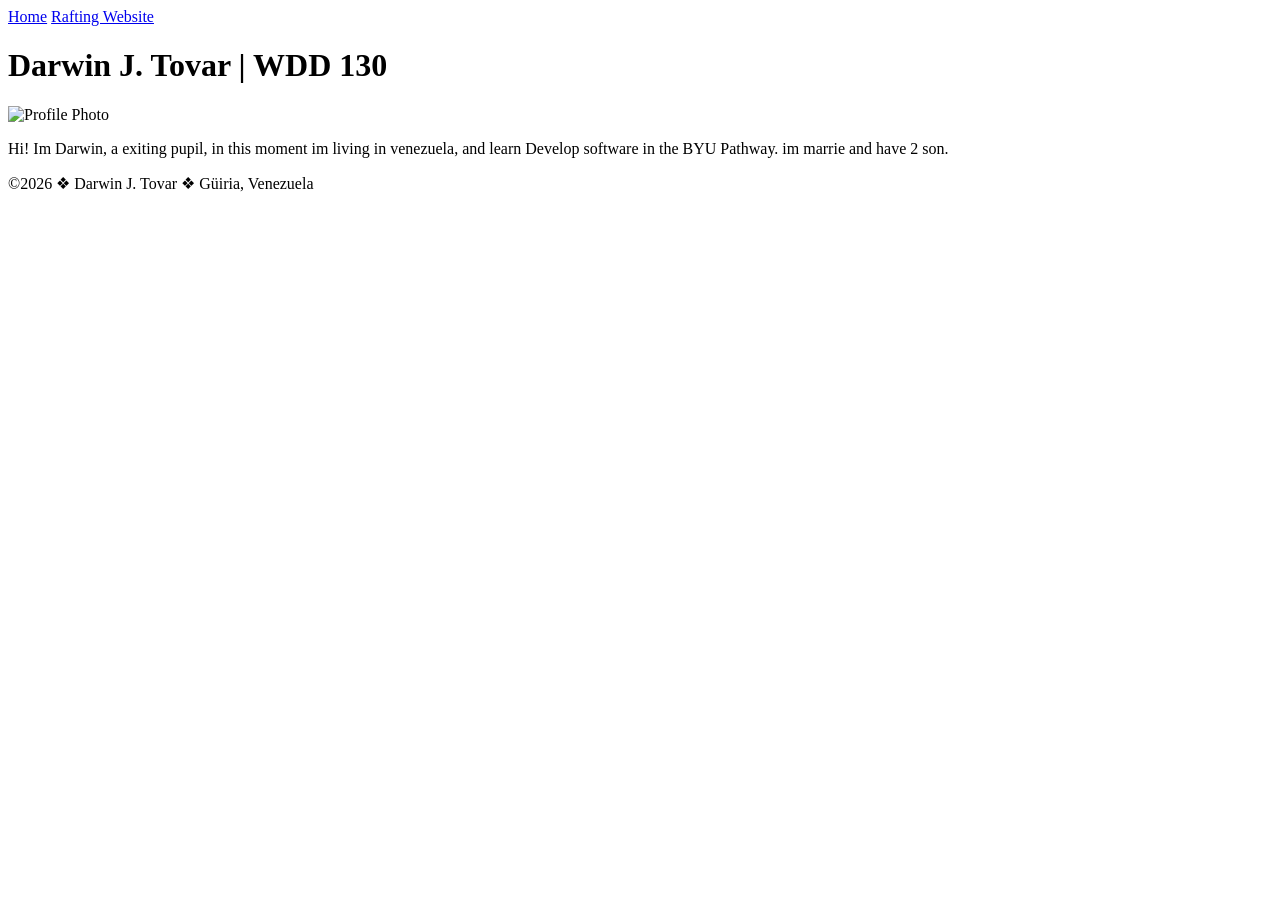
==== index.html @ a513b317 "add the lower case in de profile photo." ====
<!DOCTYPE html>
<html lang="en">

<head>
    <meta charset="UTF-8">
    <meta name="viewport" content="width=device-width, initial-scale=1.0">
    <title>Darwin J. Tovar | WDD 130</title>
</head>

<body>
    <header>
        <nav>
            <a href="#">Home</a>
            <a href="wwr/">Rafting Website</a>
        </nav>
    </header>
    <main>
        <h1>Darwin J. Tovar | WDD 130</h1>
        <img src="images/profile.jpg" alt="Profile Photo" width="200">
        <p>Hi! Im Darwin, a exiting pupil, in this moment im living in venezuela,
            and learn Develop software in the BYU Pathway. im marrie and have 2 son.</p>
    </main>
    <footer>
        <p>&copy;2026 &#10070 Darwin J. Tovar &#10070 Güiria, Venezuela </p>
    </footer>
</body>

</html>
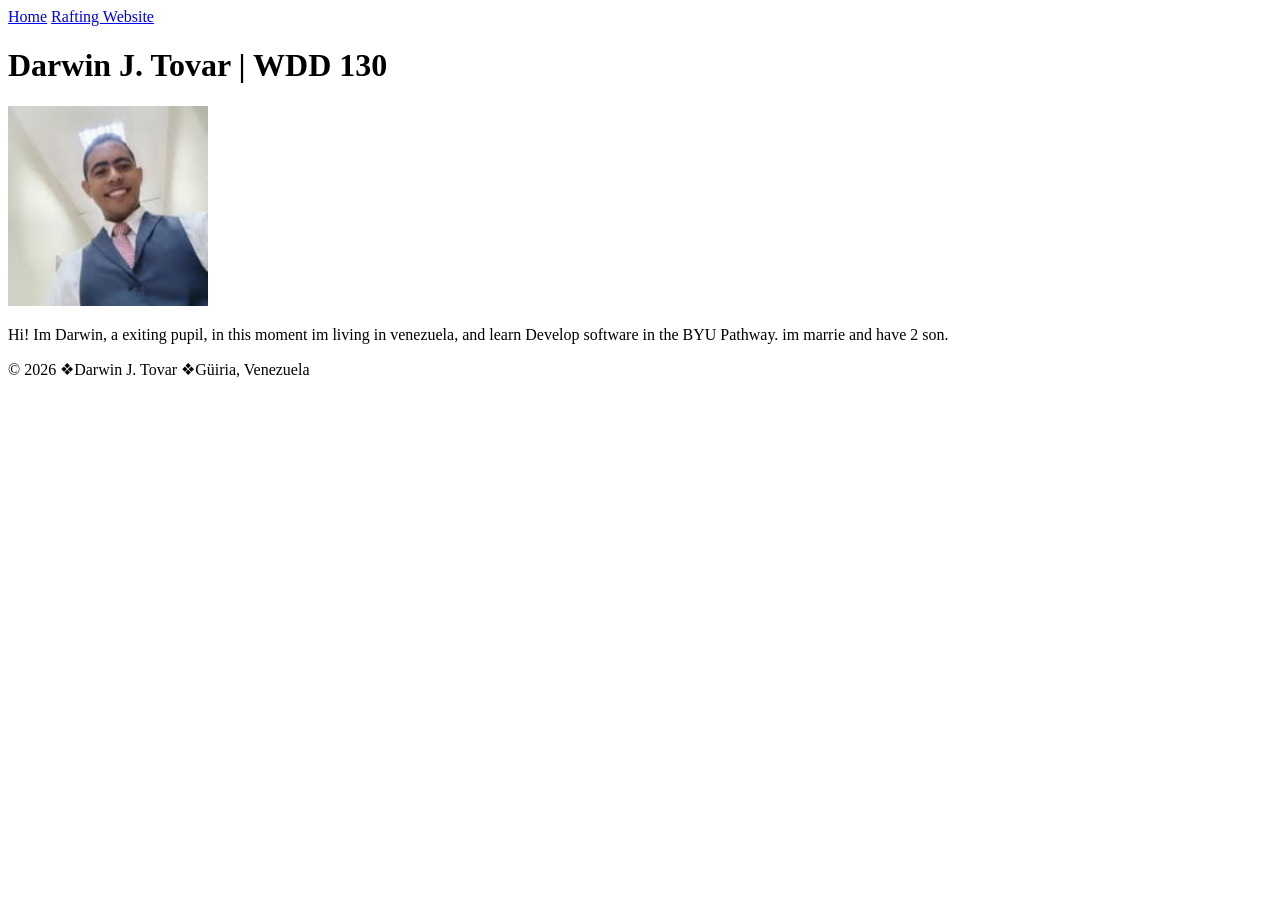
==== commit 802f7e3c: "correction of line 24" ====
--- a/index.html
+++ b/index.html
@@ -21,7 +21,7 @@
             and learn Develop software in the BYU Pathway. im marrie and have 2 son.</p>
     </main>
     <footer>
-        <p>&copy;2026 &#10070 Darwin J. Tovar &#10070 Güiria, Venezuela </p>
+        <p>&copy 2026 &#10070Darwin J. Tovar &#10070Güiria, Venezuela </p>
     </footer>
 </body>
 
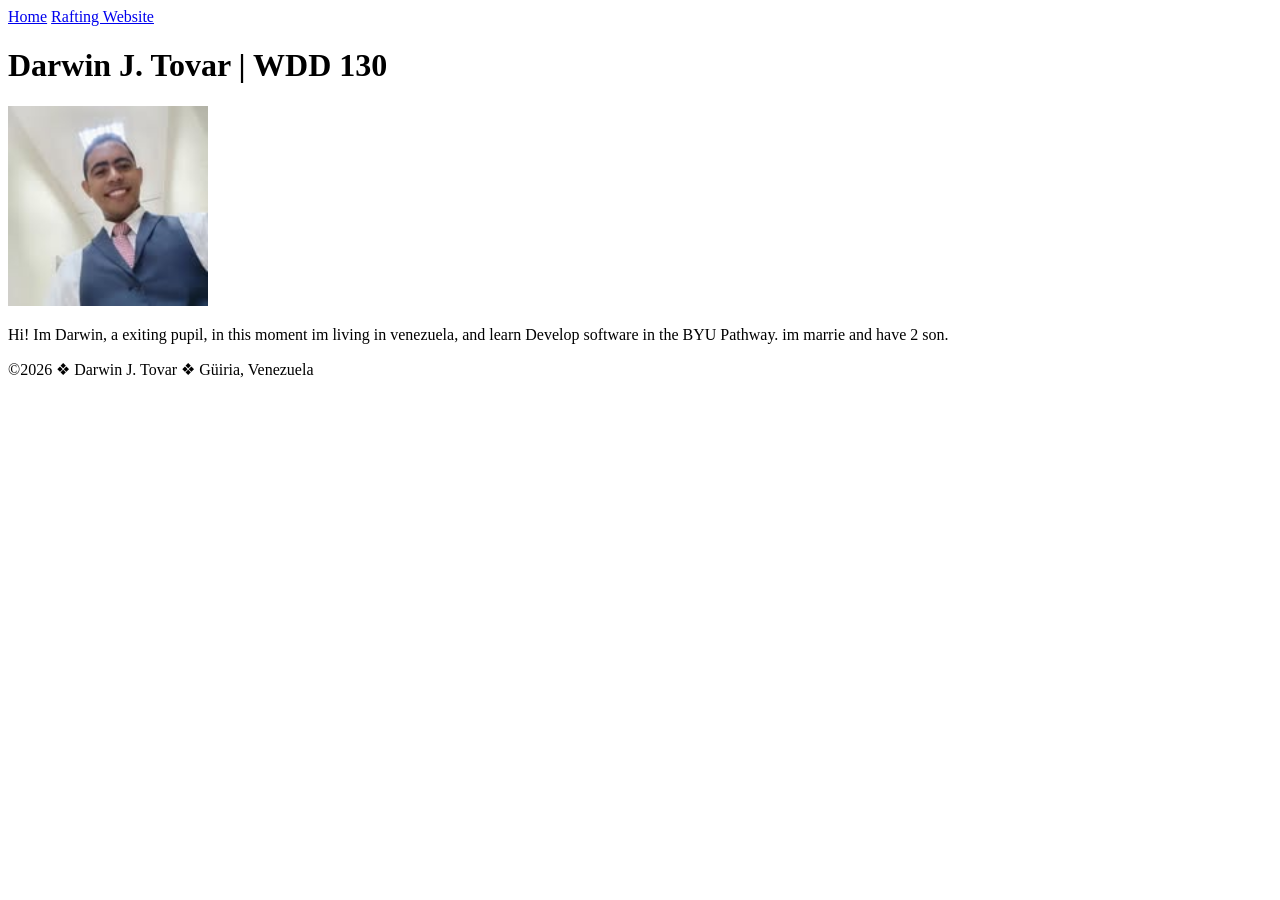
==== commit 67569eba: "add the ; in the line 24" ====
--- a/index.html
+++ b/index.html
@@ -21,7 +21,7 @@
             and learn Develop software in the BYU Pathway. im marrie and have 2 son.</p>
     </main>
     <footer>
-        <p>&copy 2026 &#10070Darwin J. Tovar &#10070Güiria, Venezuela </p>
+        <p>&copy;2026 &#10070; Darwin J. Tovar &#10070; Güiria, Venezuela </p>
     </footer>
 </body>
 
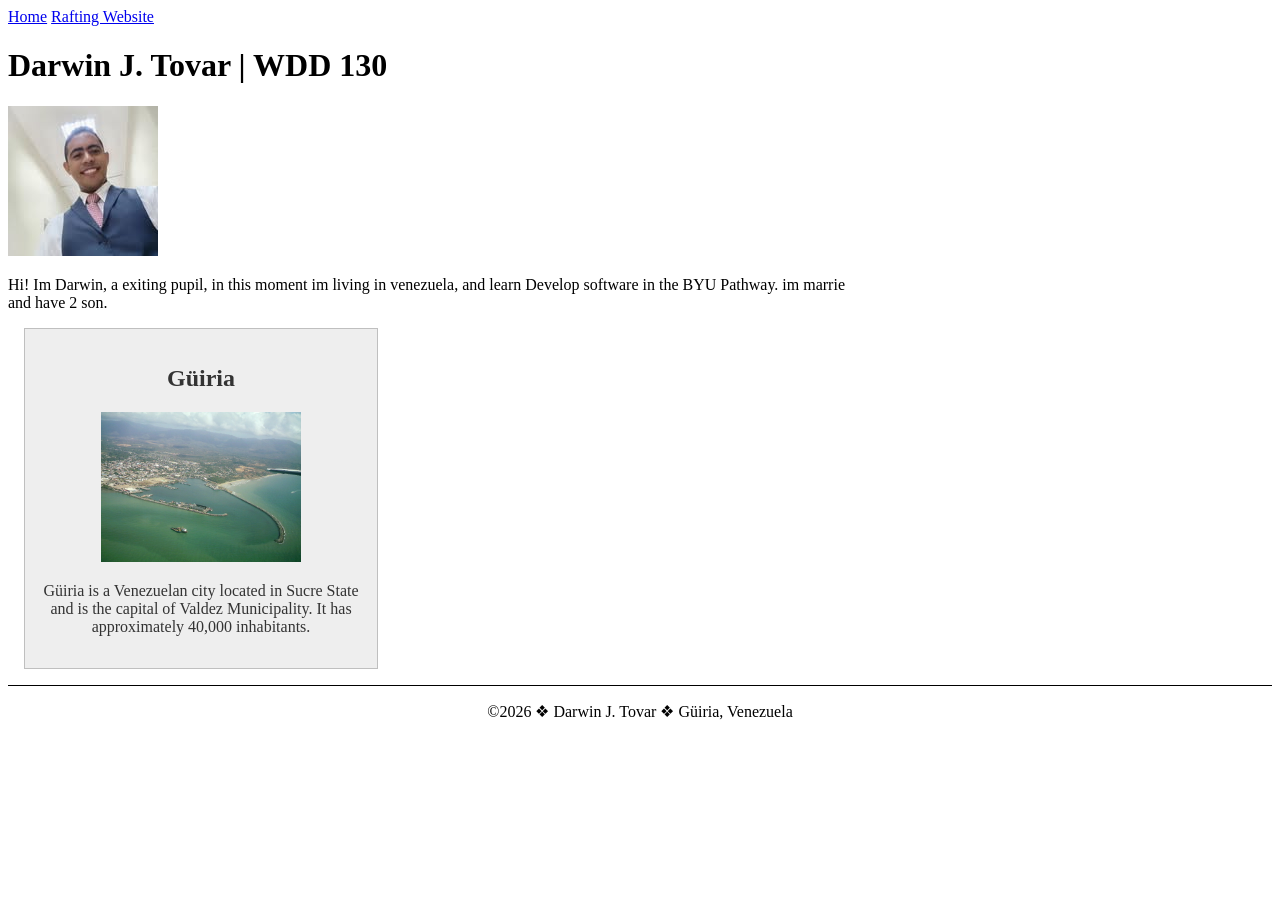
==== commit 72db2f8c: "add a photo of city, and css code for the project." ====
--- a/index.html
+++ b/index.html
@@ -4,6 +4,9 @@
 <head>
     <meta charset="UTF-8">
     <meta name="viewport" content="width=device-width, initial-scale=1.0">
+    <link rel="stylesheet" href="styles/styles.css">
+    <meta name="description" content="Darwin J Tovar BYU-Idaho WDD 130 couser home page">
+    <meta name="Author" content="Darwin J Tovar">
     <title>Darwin J. Tovar | WDD 130</title>
 </head>
 
@@ -16,10 +19,17 @@
     </header>
     <main>
         <h1>Darwin J. Tovar | WDD 130</h1>
-        <img src="images/profile.jpg" alt="Profile Photo" width="200">
+        <img src="images/profile.jpg" alt="Profile Photo">
         <p>Hi! Im Darwin, a exiting pupil, in this moment im living in venezuela,
             and learn Develop software in the BYU Pathway. im marrie and have 2 son.</p>
     </main>
+    <aside>
+        <h2>Güiria</h2>
+        <img src="images/guiria.jpg" alt="Güiria landscape">
+        <p>Güiria is a Venezuelan city located in Sucre State and is the capital of Valdez
+            Municipality. It has
+            approximately 40,000 inhabitants.</p>
+    </aside>
     <footer>
         <p>&copy;2026 &#10070; Darwin J. Tovar &#10070; Güiria, Venezuela </p>
     </footer>
--- a/styles/styles.css
+++ b/styles/styles.css
@@ -0,0 +1,33 @@
+main {
+    max-width: 840px;
+}
+
+main img {
+    width: 150px;
+    height: auto;
+}
+
+aside {
+    width: 20rem;
+    margin: 1rem;
+    border: 1px solid rgb(0 0 0/ 0.2);
+    padding: 1rem;
+    background-color: #eee;
+    color: #333;
+    text-align: center;
+}
+
+aside img {
+    width: 200px;
+    height: auto;
+}
+
+p {
+    padding: 0;
+}
+
+footer {
+    margin-top: 15px;
+    border-top: 1px solid #000;
+    text-align: center;
+}
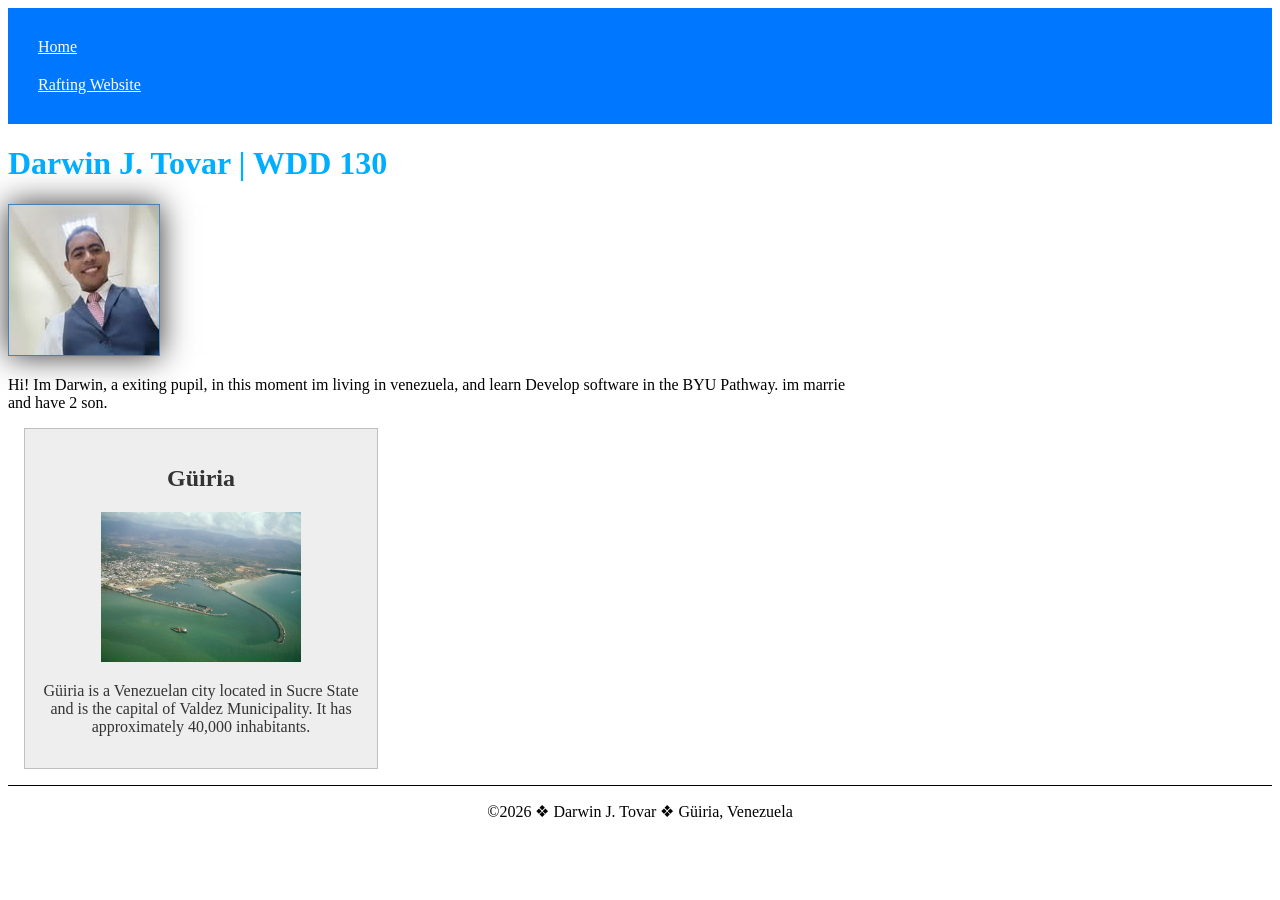
==== commit 80bb2409: "add h1 css rules, and nav nav a rules, in the file css" ====
--- a/index.html
+++ b/index.html
@@ -5,8 +5,8 @@
     <meta charset="UTF-8">
     <meta name="viewport" content="width=device-width, initial-scale=1.0">
     <link rel="stylesheet" href="styles/styles.css">
-    <meta name="description" content="Darwin J Tovar BYU-Idaho WDD 130 couser home page">
-    <meta name="Author" content="Darwin J Tovar">
+    <meta name="description" content="Darwin J Tovar BYU-Idaho WDD 130 course landing home page ">
+    <meta name="author" content="Darwin J Tovar">
     <title>Darwin J. Tovar | WDD 130</title>
 </head>
 
--- a/styles/styles.css
+++ b/styles/styles.css
@@ -1,3 +1,19 @@
+nav {
+
+    background-color: rgb(0, 119, 255);
+    padding: 20px;
+}
+
+nav a {
+    color: #fff;
+    padding: 10px;
+    display: block;
+}
+
+h1 {
+    color: rgb(0, 174, 255);
+}
+
 main {
     max-width: 840px;
 }
@@ -5,6 +21,9 @@
 main img {
     width: 150px;
     height: auto;
+    padding: 0;
+    border: 1px solid #4682B4;
+    box-shadow: 0 0 30px #333;
 }
 
 aside {
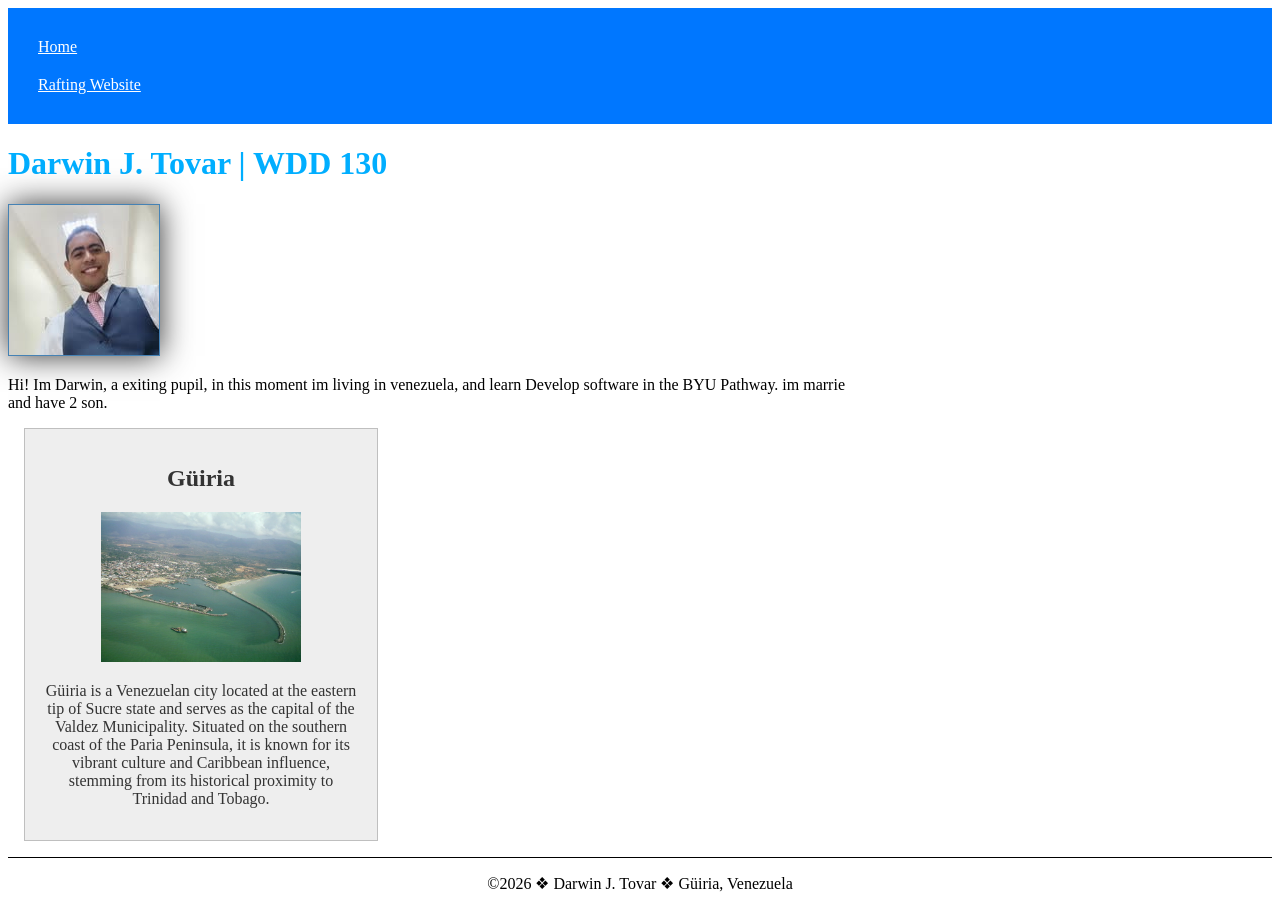
==== commit 51b8a413: "h1 correction" ====
--- a/index.html
+++ b/index.html
@@ -26,9 +26,13 @@
     <aside>
         <h2>Güiria</h2>
         <img src="images/guiria.jpg" alt="Güiria landscape">
-        <p>Güiria is a Venezuelan city located in Sucre State and is the capital of Valdez
-            Municipality. It has
-            approximately 40,000 inhabitants.</p>
+        <p>Güiria is a Venezuelan city located at the eastern tip of Sucre state and serves as the
+            capital of
+            the Valdez Municipality. Situated on the southern coast of the Paria Peninsula, it is
+            known for its
+            vibrant culture and Caribbean influence, stemming from its historical proximity to
+            Trinidad and
+            Tobago.</p>
     </aside>
     <footer>
         <p>&copy;2026 &#10070; Darwin J. Tovar &#10070; Güiria, Venezuela </p>
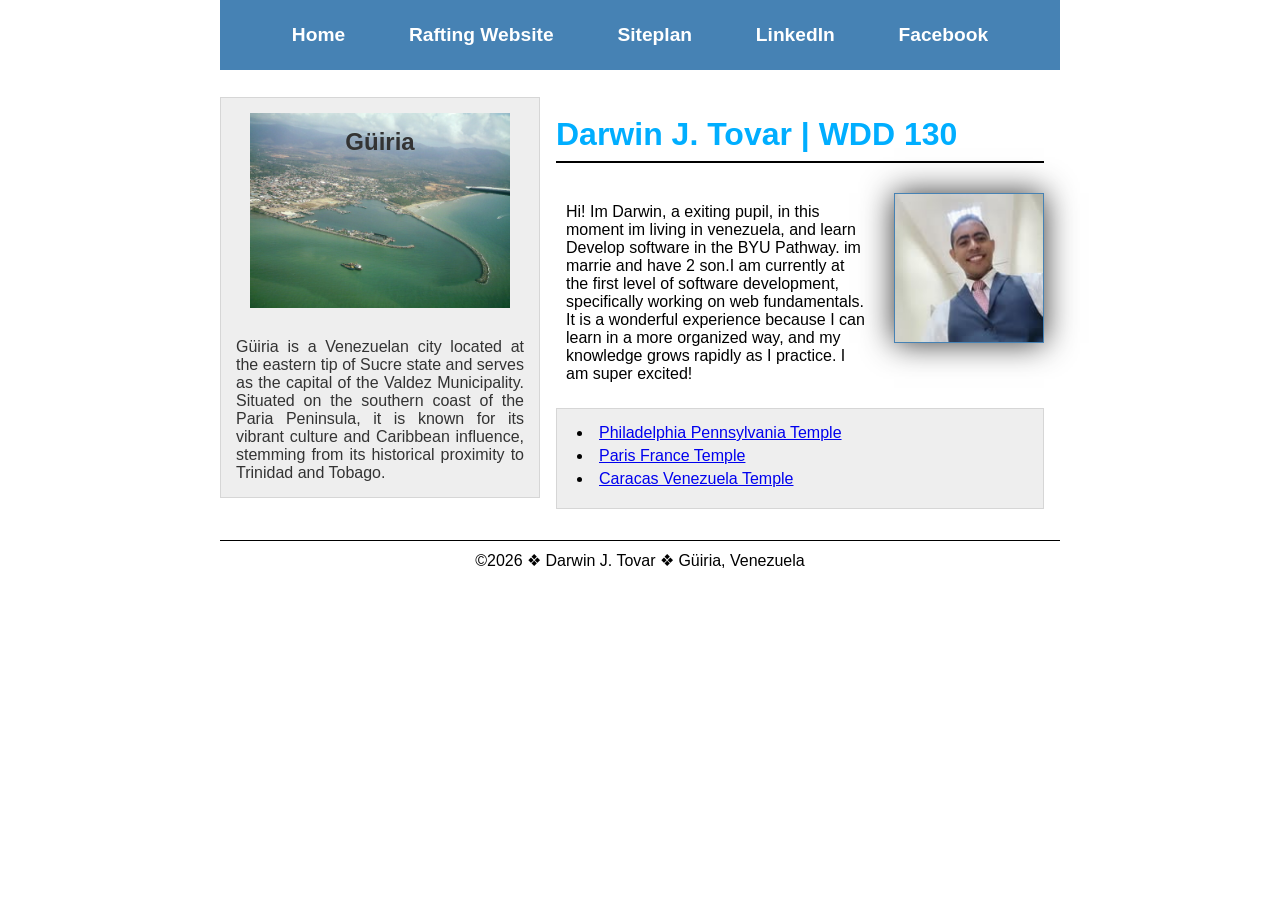
==== commit 6f2d78cf: "adding css rules in the aside and main, adding social media in the header." ====
--- a/index.html
+++ b/index.html
@@ -14,26 +14,57 @@
     <header>
         <nav>
             <a href="#">Home</a>
-            <a href="wwr/">Rafting Website</a>
+            <a href="https://dracosblood.github.io/wdd130/wwr/about.html">Rafting Website</a>
+            <a href="wwr/">Siteplan</a>
+            <a
+              href="https://www.linkedin.com/in/darwin-j-tovar-81b352255?utm_source=share_via&utm_content=profile&utm_medium=member_android">LinkedIn</a>
+            <a href="https://www.facebook.com/darwin.bonaldi">Facebook</a>
+
         </nav>
     </header>
-    <main>
-        <h1>Darwin J. Tovar | WDD 130</h1>
-        <img src="images/profile.jpg" alt="Profile Photo">
-        <p>Hi! Im Darwin, a exiting pupil, in this moment im living in venezuela,
-            and learn Develop software in the BYU Pathway. im marrie and have 2 son.</p>
-    </main>
-    <aside>
-        <h2>Güiria</h2>
-        <img src="images/guiria.jpg" alt="Güiria landscape">
-        <p>Güiria is a Venezuelan city located at the eastern tip of Sucre state and serves as the
-            capital of
-            the Valdez Municipality. Situated on the southern coast of the Paria Peninsula, it is
-            known for its
-            vibrant culture and Caribbean influence, stemming from its historical proximity to
-            Trinidad and
-            Tobago.</p>
-    </aside>
+    <div class="grid">
+        <main>
+            <h1>Darwin J. Tovar | WDD 130</h1>
+
+            <p>Hi! Im Darwin, a exiting pupil, in this moment im living in venezuela,
+                and learn Develop software in the BYU Pathway. im marrie and have 2 son.I am
+                currently at the first level of software development, specifically working on web
+                fundamentals.
+                It is a wonderful experience because I can learn in a more organized way, and my
+                knowledge grows
+                rapidly as I practice. I am super excited!</p>
+            <img src="images/profile.jpg" alt="Profile Photo">
+            <section>
+                <ul>
+                    <li><a
+                          href="https://www.churchofjesuschrist.org/temples/details/philadelphia-pennsylvania-temple?lang=eng">Philadelphia
+                            Pennsylvania Temple</a></li>
+                    <li><a
+                          href="https://www.churchofjesuschrist.org/temples/details/paris-france-temple?lang=eng">Paris
+                            France Temple</a></li>
+                    <li><a
+                          href="https://www.churchofjesuschrist.org/temples/details/caracas-venezuela-temple?lang=eng">Caracas
+                            Venezuela Temple</a></li>
+                </ul>
+
+
+            </section>
+        </main>
+        <aside>
+            <h2>Güiria</h2>
+            <img src="images/guiria.jpg" alt="Güiria landscape">
+            <p>Güiria is a Venezuelan city located at the eastern tip of Sucre state and serves as
+                the
+                capital of
+                the Valdez Municipality. Situated on the southern coast of the Paria Peninsula, it
+                is
+                known for its
+                vibrant culture and Caribbean influence, stemming from its historical proximity to
+                Trinidad and
+                Tobago.</p>
+        </aside>
+
+    </div>
     <footer>
         <p>&copy;2026 &#10070; Darwin J. Tovar &#10070; Güiria, Venezuela </p>
     </footer>
--- a/styles/styles.css
+++ b/styles/styles.css
@@ -1,48 +1,133 @@
+* {
+    margin: 0;
+    padding: 0;
+    box-sizing: border-box;
+}
+
+body {
+    font-size: 16px;
+    font-family: Arial, Helvetica, sans-serif;
+
+}
+
 nav {
 
-    background-color: rgb(0, 119, 255);
-    padding: 20px;
+    background-color: steelblue;
+    padding: 1rem;
+    display: flex;
+    justify-content: space-evenly;
+    align-items: center;
 }
 
 nav a {
+    display: block;
+    padding: 0.5rem;
+    text-decoration: none;
+    font-size: 1.2rem;
+    font-weight: 700;
     color: #fff;
-    padding: 10px;
-    display: block;
 }
 
 h1 {
     color: rgb(0, 174, 255);
+    width: 100%;
+    margin-bottom: 15px;
+    padding-bottom: 8px;
+    border-bottom: 2px solid #000;
+    grid-column: 1/-1;
+
+}
+
+.grid {
+    display: grid;
+    grid-template-columns: 1fr 2fr;
+    align-items: center;
 }
 
 main {
+    display: grid;
+    grid-template-columns: 1fr auto;
+    gap: 15px;
+    align-items: start;
     max-width: 840px;
+    grid-column: 2;
+    margin: 1rem;
+    padding-top: 30px;
+}
+
+main p {
+    grid-column: 1;
+    margin: 0;
 }
 
 main img {
+    grid-column: 2;
     width: 150px;
     height: auto;
     padding: 0;
     border: 1px solid #4682B4;
     box-shadow: 0 0 30px #333;
+
+}
+
+section {
+    list-style-position: inside;
+    margin: 0;
+    padding-left: 0;
+    padding: 15px 20px;
+    box-sizing: border-box;
+    border: 1px solid rgb(0 0 0/0.1);
+    background-color: #eee;
+    grid-column: 1/-1;
+}
+
+section ul li {
+    margin-bottom: 5px;
+}
+
+header,
+.grid,
+footer {
+    max-width: 840px;
+    margin: 0 auto;
+
 }
 
 aside {
+    display: flex;
+    flex-direction: column;
+    align-items: center;
     width: 20rem;
-    margin: 1rem;
-    border: 1px solid rgb(0 0 0/ 0.2);
-    padding: 1rem;
+    border: 1px solid rgb(0 0 0/ 0.1);
+    position: relative;
+    grid-column: 1/2;
+    grid-row: 1/2;
     background-color: #eee;
     color: #333;
     text-align: center;
 }
 
+h2 {
+    padding-top: 30px;
+    position: absolute;
+
+}
+
 aside img {
-    width: 200px;
+    width: 300px;
     height: auto;
+    padding: 15px 20px;
+}
+
+aside p {
+    padding: 15px 15px;
+    text-align: justify;
+    margin: 0 auto;
 }
 
 p {
-    padding: 0;
+    padding: 10px 10px;
+
 }
 
 footer {
